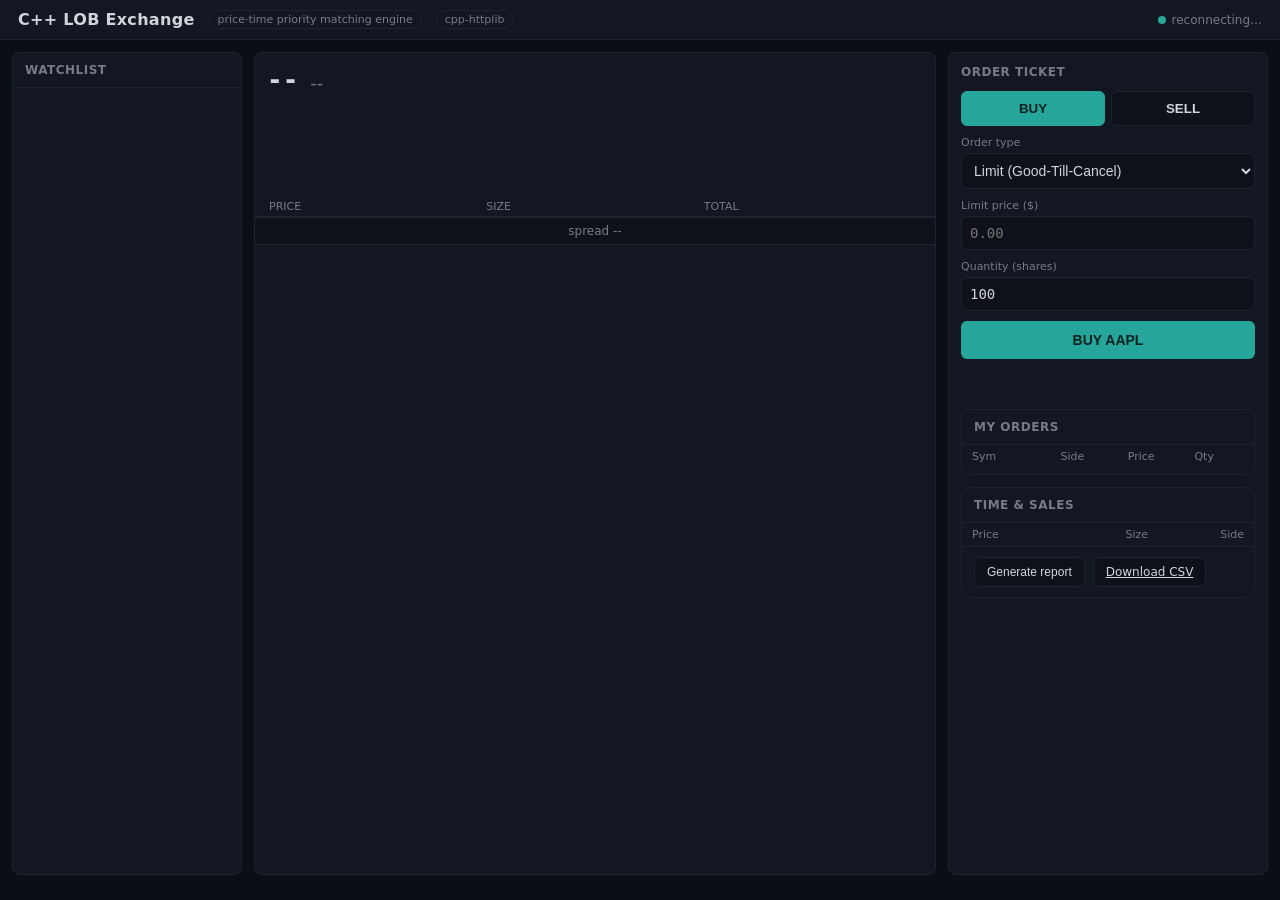
==== server/public/index.html @ 861e3357 "added a live webapp to place order" ====
<!doctype html>
<html lang="en">
<head>
<meta charset="utf-8" />
<meta name="viewport" content="width=device-width, initial-scale=1" />
<title>C++ LOB Exchange</title>
<style>
  :root{
    --bg:#0b0e14; --panel:#131722; --panel2:#0e1119; --border:#1e2330;
    --text:#d1d4dc; --muted:#787b86; --accent:#2962ff;
    --buy:#26a69a; --sell:#ef5350; --buy-dim:rgba(38,166,154,.18); --sell-dim:rgba(239,83,80,.18);
  }
  *{box-sizing:border-box}
  body{margin:0;background:var(--bg);color:var(--text);
    font-family:"Segoe UI",system-ui,sans-serif;font-size:14px}
  .mono{font-family:"Consolas","SF Mono",monospace;font-variant-numeric:tabular-nums}
  header{display:flex;align-items:center;gap:14px;padding:10px 18px;
    background:var(--panel);border-bottom:1px solid var(--border)}
  header h1{font-size:16px;margin:0;font-weight:600;letter-spacing:.3px}
  header .tag{font-size:11px;color:var(--muted);border:1px solid var(--border);
    padding:2px 8px;border-radius:10px}
  .live{display:flex;align-items:center;gap:6px;margin-left:auto;color:var(--muted);font-size:12px}
  .dot{width:8px;height:8px;border-radius:50%;background:var(--buy);animation:pulse 1.4s infinite}
  @keyframes pulse{0%,100%{opacity:1}50%{opacity:.3}}
  .grid{display:grid;grid-template-columns:230px 1fr 320px;gap:12px;padding:12px;
    height:calc(100vh - 53px)}
  .panel{background:var(--panel);border:1px solid var(--border);border-radius:8px;
    display:flex;flex-direction:column;overflow:hidden}
  .panel h2{font-size:12px;text-transform:uppercase;letter-spacing:.5px;color:var(--muted);
    margin:0;padding:10px 12px;border-bottom:1px solid var(--border)}
  .scroll{overflow-y:auto}
  /* watchlist */
  .wl-row{display:flex;justify-content:space-between;align-items:center;padding:9px 12px;
    cursor:pointer;border-bottom:1px solid var(--panel2)}
  .wl-row:hover{background:var(--panel2)}
  .wl-row.sel{background:linear-gradient(90deg,rgba(41,98,255,.16),transparent);
    border-left:3px solid var(--accent)}
  .wl-sym{font-weight:600}
  .wl-px{text-align:right}
  .wl-chg{font-size:11px}
  /* center */
  .sym-head{display:flex;align-items:baseline;gap:12px;padding:12px}
  .sym-head .big{font-size:26px;font-weight:600}
  .sym-head .name{font-size:18px;color:var(--muted)}
  canvas{width:100%;height:90px;display:block}
  .ladder{flex:1;display:flex;flex-direction:column;overflow:hidden}
  .lad-head,.lad-row{display:grid;grid-template-columns:1fr 1fr 1fr;gap:0;
    padding:3px 14px;font-size:13px}
  .lad-head{color:var(--muted);font-size:11px;text-transform:uppercase;border-bottom:1px solid var(--border)}
  .lad-row{position:relative}
  .lad-row .bar{position:absolute;top:0;bottom:0;right:0;z-index:0}
  .lad-row.bid .bar{background:var(--buy-dim)}
  .lad-row.ask .bar{background:var(--sell-dim)}
  .lad-row span{position:relative;z-index:1}
  .lad-row .px{font-weight:600}
  .lad-row.ask .px{color:var(--sell)} .lad-row.bid .px{color:var(--buy)}
  .lad-row .qty{text-align:right} .lad-row .tot{text-align:right;color:var(--muted)}
  .spread{display:flex;justify-content:center;gap:10px;padding:6px;color:var(--muted);
    font-size:12px;background:var(--panel2);border-top:1px solid var(--border);
    border-bottom:1px solid var(--border)}
  /* right column */
  .stack{display:flex;flex-direction:column;gap:12px;overflow-y:auto}
  .ticket{padding:12px;display:flex;flex-direction:column;gap:10px}
  .side-toggle{display:grid;grid-template-columns:1fr 1fr;gap:6px}
  .side-toggle button{padding:9px;border:1px solid var(--border);background:var(--panel2);
    color:var(--text);border-radius:6px;cursor:pointer;font-weight:600}
  .side-toggle button.buy.on{background:var(--buy);border-color:var(--buy);color:#04221f}
  .side-toggle button.sell.on{background:var(--sell);border-color:var(--sell);color:#2a0606}
  label{font-size:11px;color:var(--muted);display:block;margin-bottom:4px}
  select,input{width:100%;padding:8px;background:var(--panel2);border:1px solid var(--border);
    border-radius:6px;color:var(--text);font-size:14px}
  input:disabled{opacity:.4}
  .submit{padding:11px;border:none;border-radius:6px;font-weight:700;cursor:pointer;
    color:#fff;font-size:14px}
  .submit.buy{background:var(--buy);color:#04221f} .submit.sell{background:var(--sell);color:#2a0606}
  .msg{font-size:12px;min-height:16px;color:var(--muted)}
  .msg.ok{color:var(--buy)} .msg.err{color:var(--sell)}
  table{width:100%;border-collapse:collapse;font-size:12px}
  th,td{text-align:right;padding:5px 10px} th{color:var(--muted);font-weight:500;font-size:11px}
  th:first-child,td:first-child{text-align:left}
  tbody tr{border-top:1px solid var(--panel2)}
  .x{cursor:pointer;color:var(--sell);font-weight:700}
  .tape-row td.b{color:var(--buy)} .tape-row td.s{color:var(--sell)}
  .btn{padding:7px 12px;background:var(--panel2);border:1px solid var(--border);color:var(--text);
    border-radius:6px;cursor:pointer;font-size:12px}
  .btn:hover{border-color:var(--accent)}
  .green{color:var(--buy)} .red{color:var(--sell)}
  .report-actions{display:flex;gap:8px;padding:10px 12px;border-top:1px solid var(--border)}
  /* report modal */
  .overlay{position:fixed;inset:0;background:rgba(0,0,0,.6);display:none;
    align-items:center;justify-content:center;z-index:10}
  .overlay.show{display:flex}
  .modal{background:var(--panel);border:1px solid var(--border);border-radius:10px;
    width:min(680px,92vw);max-height:86vh;overflow:auto}
  .modal-head{display:flex;justify-content:space-between;align-items:center;
    padding:14px 16px;border-bottom:1px solid var(--border)}
  .cards{display:grid;grid-template-columns:repeat(4,1fr);gap:10px;padding:14px 16px}
  .card{background:var(--panel2);border:1px solid var(--border);border-radius:8px;padding:10px}
  .card .k{font-size:11px;color:var(--muted)} .card .v{font-size:18px;font-weight:600;margin-top:3px}
</style>
</head>
<body>
<header>
  <h1>C++&nbsp;LOB&nbsp;Exchange</h1>
  <span class="tag">price&middot;time priority matching engine</span>
  <span class="tag">cpp-httplib</span>
  <div class="live"><span class="dot"></span><span id="clock">live</span></div>
</header>

<div class="grid">
  <!-- WATCHLIST -->
  <div class="panel">
    <h2>Watchlist</h2>
    <div class="scroll" id="watchlist"></div>
  </div>

  <!-- CENTER: chart + ladder -->
  <div class="panel">
    <div class="sym-head">
      <span class="big mono" id="selLast">--</span>
      <span class="name" id="selSym">--</span>
      <span id="selChg" class="mono"></span>
    </div>
    <canvas id="spark" width="600" height="90"></canvas>
    <div class="ladder">
      <div class="lad-head"><span>Price</span><span class="qty">Size</span><span class="tot">Total</span></div>
      <div id="asks"></div>
      <div class="spread"><span id="spreadTxt">spread --</span></div>
      <div id="bids"></div>
    </div>
  </div>

  <!-- RIGHT: ticket + orders + tape -->
  <div class="panel">
    <div class="stack">
      <div class="ticket">
        <h2 style="padding:0;border:none;margin-bottom:2px">Order Ticket</h2>
        <div class="side-toggle">
          <button class="buy on" id="btnBuy" onclick="setSide('BUY')">BUY</button>
          <button class="sell" id="btnSell" onclick="setSide('SELL')">SELL</button>
        </div>
        <div>
          <label>Order type</label>
          <select id="otype" onchange="onTypeChange()">
            <option value="GTC">Limit (Good-Till-Cancel)</option>
            <option value="MKT">Market</option>
            <option value="IOC">Immediate-or-Cancel</option>
            <option value="FOK">Fill-or-Kill</option>
          </select>
        </div>
        <div>
          <label>Limit price ($)</label>
          <input id="oprice" class="mono" type="number" step="0.01" placeholder="0.00" />
        </div>
        <div>
          <label>Quantity (shares)</label>
          <input id="oqty" class="mono" type="number" step="1" value="100" />
        </div>
        <button class="submit buy" id="submitBtn" onclick="placeOrder()">BUY AAPL</button>
        <div class="msg" id="orderMsg"></div>
      </div>

      <div class="panel" style="margin:0 12px">
        <h2>My Orders</h2>
        <table><thead><tr><th>Sym</th><th>Side</th><th>Price</th><th>Qty</th><th></th></tr></thead>
        <tbody id="myorders"></tbody></table>
        <div style="height:6px"></div>
      </div>

      <div class="panel" style="margin:0 12px 12px">
        <h2>Time &amp; Sales</h2>
        <table><thead><tr><th>Price</th><th>Size</th><th>Side</th></tr></thead>
        <tbody id="tape"></tbody></table>
        <div class="report-actions">
          <button class="btn" onclick="openReport()">Generate report</button>
          <a class="btn" href="/api/report.csv">Download CSV</a>
        </div>
      </div>
    </div>
  </div>
</div>

<!-- REPORT MODAL -->
<div class="overlay" id="overlay" onclick="if(event.target===this)closeReport()">
  <div class="modal">
    <div class="modal-head"><h2 style="border:none;padding:0">Session Report</h2>
      <button class="btn" onclick="closeReport()">Close</button></div>
    <div class="cards" id="reportCards"></div>
    <table style="margin-bottom:14px"><thead><tr>
      <th>Symbol</th><th>Bought</th><th>Sold</th><th>Position</th>
      <th>Avg Buy</th><th>Avg Sell</th><th>Mark</th><th>P&amp;L</th></tr></thead>
      <tbody id="reportRows"></tbody></table>
  </div>
</div>

<script>
// ---------- state ----------
let SEL = "AAPL";
let SIDE = "BUY";
const sparks = {};                 // symbol -> recent prices

// ---------- helpers ----------
const $ = id => document.getElementById(id);
const money = c => (c/100).toLocaleString(undefined,{minimumFractionDigits:2,maximumFractionDigits:2});
const signClass = n => n>0?"green":n<0?"red":"";
const sign = n => (n>0?"+":"") + n;
async function getJSON(u){ const r = await fetch(u); return r.json(); }

// ---------- order ticket ----------
function setSide(s){
  SIDE=s;
  $("btnBuy").classList.toggle("on",s==="BUY");
  $("btnSell").classList.toggle("on",s==="SELL");
  const b=$("submitBtn");
  b.className="submit "+(s==="BUY"?"buy":"sell");
  b.textContent=`${s} ${SEL}`;
}
function onTypeChange(){
  const isMkt = $("otype").value==="MKT";
  $("oprice").disabled = isMkt;
  if(isMkt) $("oprice").value="";
}
async function placeOrder(){
  const type=$("otype").value;
  const qty=parseInt($("oqty").value||"0",10);
  const priceCents = type==="MKT" ? 0 : Math.round(parseFloat($("oprice").value||"0")*100);
  const msg=$("orderMsg");
  if(qty<=0){ msg.className="msg err"; msg.textContent="Enter a quantity > 0"; return; }
  if(type!=="MKT" && priceCents<=0){ msg.className="msg err"; msg.textContent="Enter a limit price"; return; }
  const body=new URLSearchParams({symbol:SEL,side:SIDE,type,price:priceCents,qty});
  const r=await fetch("/api/order",{method:"POST",body});
  const d=await r.json();
  if(!d.accepted){ msg.className="msg err"; msg.textContent="Rejected: "+d.message; return; }
  msg.className="msg ok";
  msg.textContent = d.filledQty>0
    ? `Filled ${d.filledQty}${d.restingQty>0?` (+${d.restingQty} resting)`:""} — ${d.message}`
    : d.message;
  refresh();
}

// ---------- rendering ----------
function renderWatch(rows){
  $("watchlist").innerHTML = rows.map(q=>`
    <div class="wl-row ${q.symbol===SEL?'sel':''}" onclick="selectSym('${q.symbol}')">
      <div><div class="wl-sym">${q.symbol}</div>
        <div class="wl-chg ${signClass(q.change)}">${q.changePct>0?'+':''}${q.changePct}%</div></div>
      <div class="wl-px mono">$${money(q.last)}</div>
    </div>`).join("");
  const me = rows.find(q=>q.symbol===SEL);
  if(me){
    $("selSym").textContent=SEL;
    $("selLast").textContent="$"+money(me.last);
    const chg = (me.change>0?'+':me.change<0?'-':'') + '$' + money(Math.abs(me.change));
    $("selChg").textContent=`${chg} (${me.changePct}%)`;
    $("selChg").className="mono "+signClass(me.change);
    (sparks[SEL]=sparks[SEL]||[]).push(me.last);
    if(sparks[SEL].length>80) sparks[SEL].shift();
    drawSpark();
  }
}
function renderBook(d){
  const all=[...d.bids.map(l=>l.qty),...d.asks.map(l=>l.qty),1];
  const max=Math.max(...all);
  const row=(l,cls)=>{
    const w=(l.qty/max*100).toFixed(0);
    return `<div class="lad-row ${cls}"><div class="bar" style="width:${w}%"></div>
      <span class="px mono">$${money(l.price)}</span>
      <span class="qty mono">${l.qty}</span>
      <span class="tot mono">${l.orders}</span></div>`;
  };
  // asks: show worst on top so best ask sits just above the spread
  $("asks").innerHTML = d.asks.slice().reverse().map(l=>row(l,"ask")).join("");
  $("bids").innerHTML = d.bids.map(l=>row(l,"bid")).join("");
  $("spreadTxt").textContent = d.spread==null ? "one-sided"
      : `spread $${money(d.spread)}  •  bid $${money(d.bestBid)} / ask $${money(d.bestAsk)}`;
}
function renderTape(rows){
  $("tape").innerHTML = rows.map(t=>`
    <tr class="tape-row"><td class="mono ${t.side==='BUY'?'b':'s'}">$${money(t.price)}</td>
      <td class="mono">${t.qty}</td><td class="${t.side==='BUY'?'b':'s'}">${t.side==='BUY'?'▲':'▼'}</td></tr>`).join("");
}
function renderMyOrders(rows){
  $("myorders").innerHTML = rows.length? rows.map(o=>`
    <tr><td>${o.symbol}</td><td class="${o.side==='BUY'?'green':'red'}">${o.side}</td>
      <td class="mono">$${money(o.price)}</td><td class="mono">${o.qty}</td>
      <td class="x" onclick="cancelOrder(${o.id})">&times;</td></tr>`).join("")
    : `<tr><td colspan="5" style="color:var(--muted);text-align:center">no open orders</td></tr>`;
}
async function cancelOrder(id){ await fetch("/api/cancel",{method:"POST",body:new URLSearchParams({id})}); refresh(); }

function drawSpark(){
  const c=$("spark"), ctx=c.getContext("2d");
  const w=c.width=c.clientWidth, h=c.height;
  ctx.clearRect(0,0,w,h);
  const data=sparks[SEL]||[]; if(data.length<2) return;
  const min=Math.min(...data), max=Math.max(...data), rng=(max-min)||1;
  const up = data[data.length-1]>=data[0];
  ctx.strokeStyle = up?getCss('--buy'):getCss('--sell'); ctx.lineWidth=1.5;
  ctx.beginPath();
  data.forEach((p,i)=>{ const x=i/(data.length-1)*w, y=h-8-((p-min)/rng)*(h-16);
    i?ctx.lineTo(x,y):ctx.moveTo(x,y); });
  ctx.stroke();
  ctx.lineTo(w,h); ctx.lineTo(0,h); ctx.closePath();
  ctx.fillStyle = up?'rgba(38,166,154,.10)':'rgba(239,83,80,.10)'; ctx.fill();
}
const getCss = v => getComputedStyle(document.documentElement).getPropertyValue(v).trim();

// ---------- report ----------
async function openReport(){
  const d=await getJSON("/api/report");
  $("reportCards").innerHTML=`
    <div class="card"><div class="k">Orders placed</div><div class="v">${d.ordersPlaced}</div></div>
    <div class="card"><div class="k">Cancelled</div><div class="v">${d.ordersCancelled}</div></div>
    <div class="card"><div class="k">Volume traded</div><div class="v">${d.userVolume}</div></div>
    <div class="card"><div class="k">Net P&amp;L</div>
      <div class="v ${signClass(d.totalPnl)}">$${money(d.totalPnl)}</div></div>`;
  $("reportRows").innerHTML = d.perSymbol.length? d.perSymbol.map(s=>`
    <tr><td>${s.symbol}</td><td class="mono">${s.bought}</td><td class="mono">${s.sold}</td>
      <td class="mono ${signClass(s.position)}">${s.position}</td>
      <td class="mono">${s.avgBuy?'$'+money(s.avgBuy):'-'}</td>
      <td class="mono">${s.avgSell?'$'+money(s.avgSell):'-'}</td>
      <td class="mono">$${money(s.mark)}</td>
      <td class="mono ${signClass(s.pnl)}">$${money(s.pnl)}</td></tr>`).join("")
    : `<tr><td colspan="8" style="text-align:center;color:var(--muted)">No trades yet — place some orders first.</td></tr>`;
  $("overlay").classList.add("show");
}
function closeReport(){ $("overlay").classList.remove("show"); }

// ---------- polling ----------
function selectSym(s){ SEL=s; setSide(SIDE); refresh(); }
async function refresh(){
  try{
    const [syms,book,tape,mine]=await Promise.all([
      getJSON("/api/symbols"),
      getJSON("/api/book?symbol="+SEL+"&depth=10"),
      getJSON("/api/trades?symbol="+SEL+"&limit=22"),
      getJSON("/api/myorders")]);
    renderWatch(syms); renderBook(book); renderTape(tape); renderMyOrders(mine);
    $("clock").textContent = new Date().toLocaleTimeString();
  }catch(e){ $("clock").textContent="reconnecting…"; }
}
setSide("BUY"); onTypeChange(); refresh();
setInterval(refresh, 900);
</script>
</body>
</html>
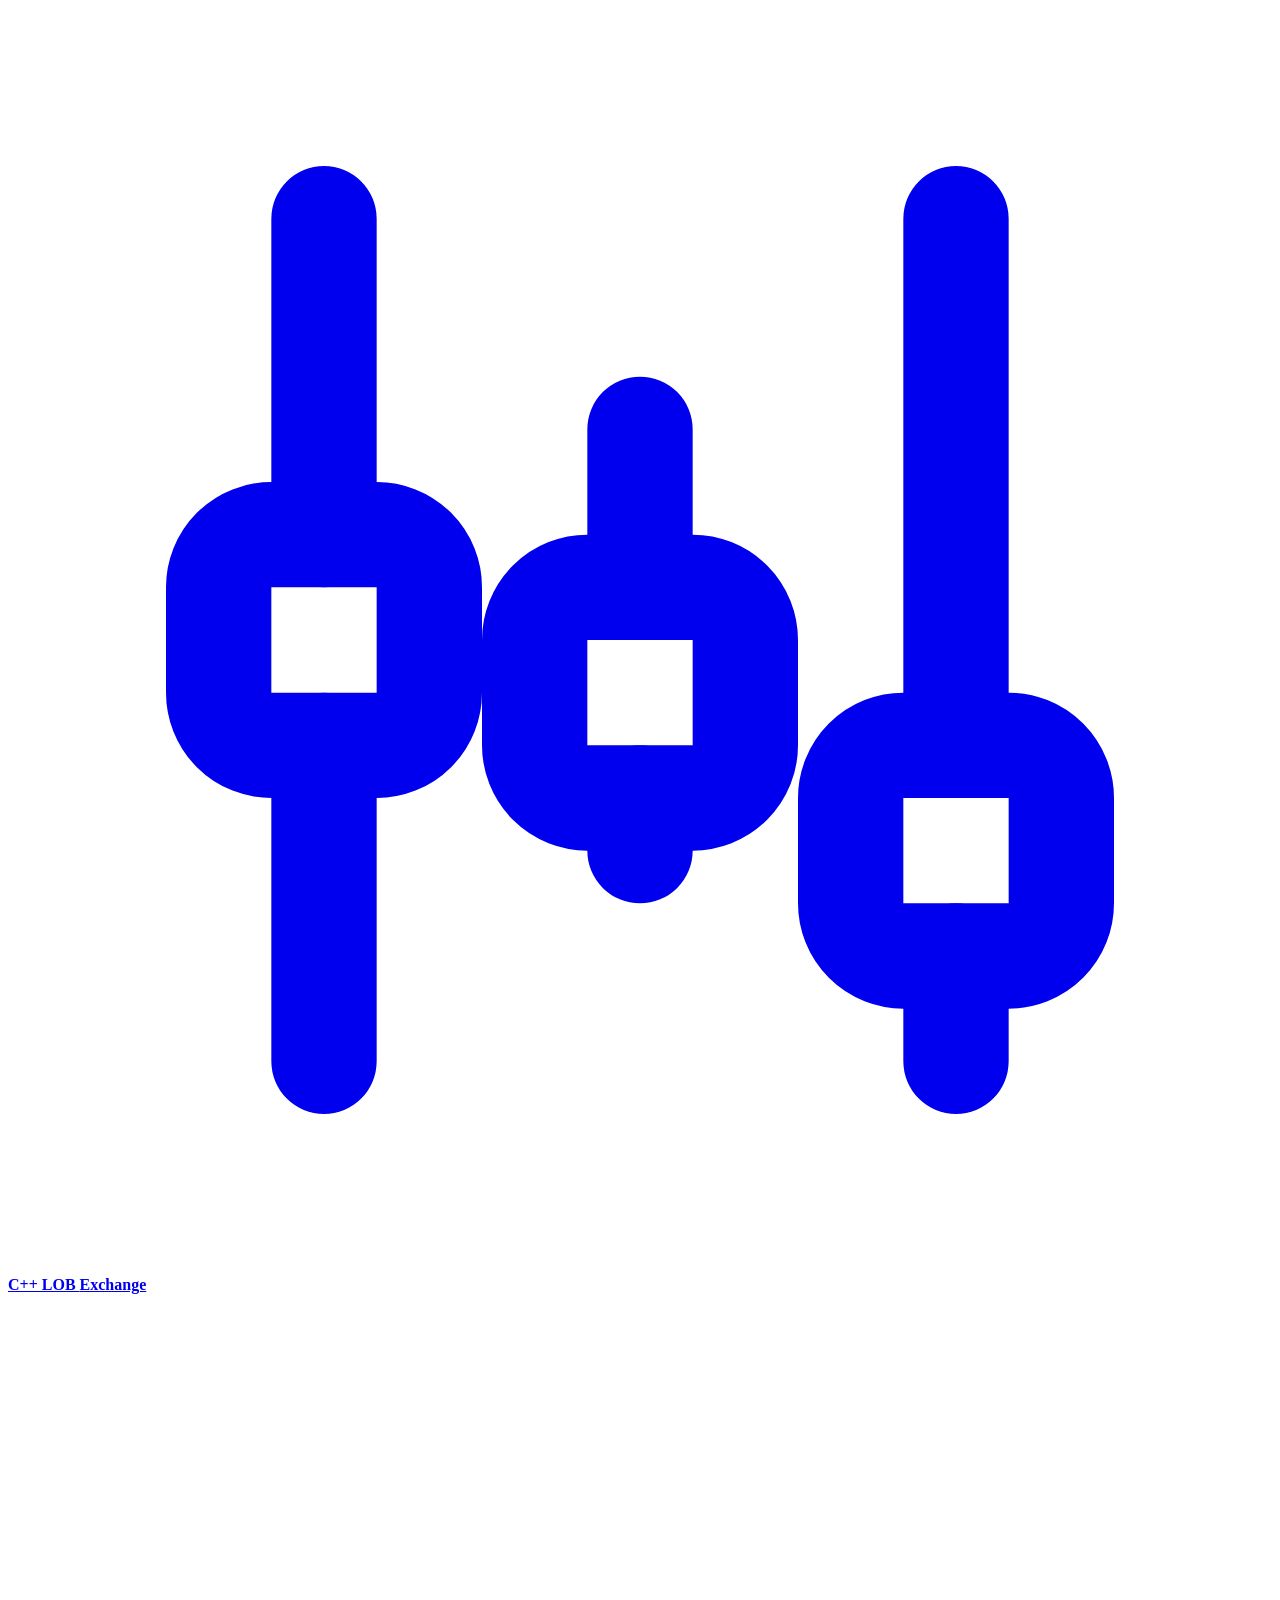
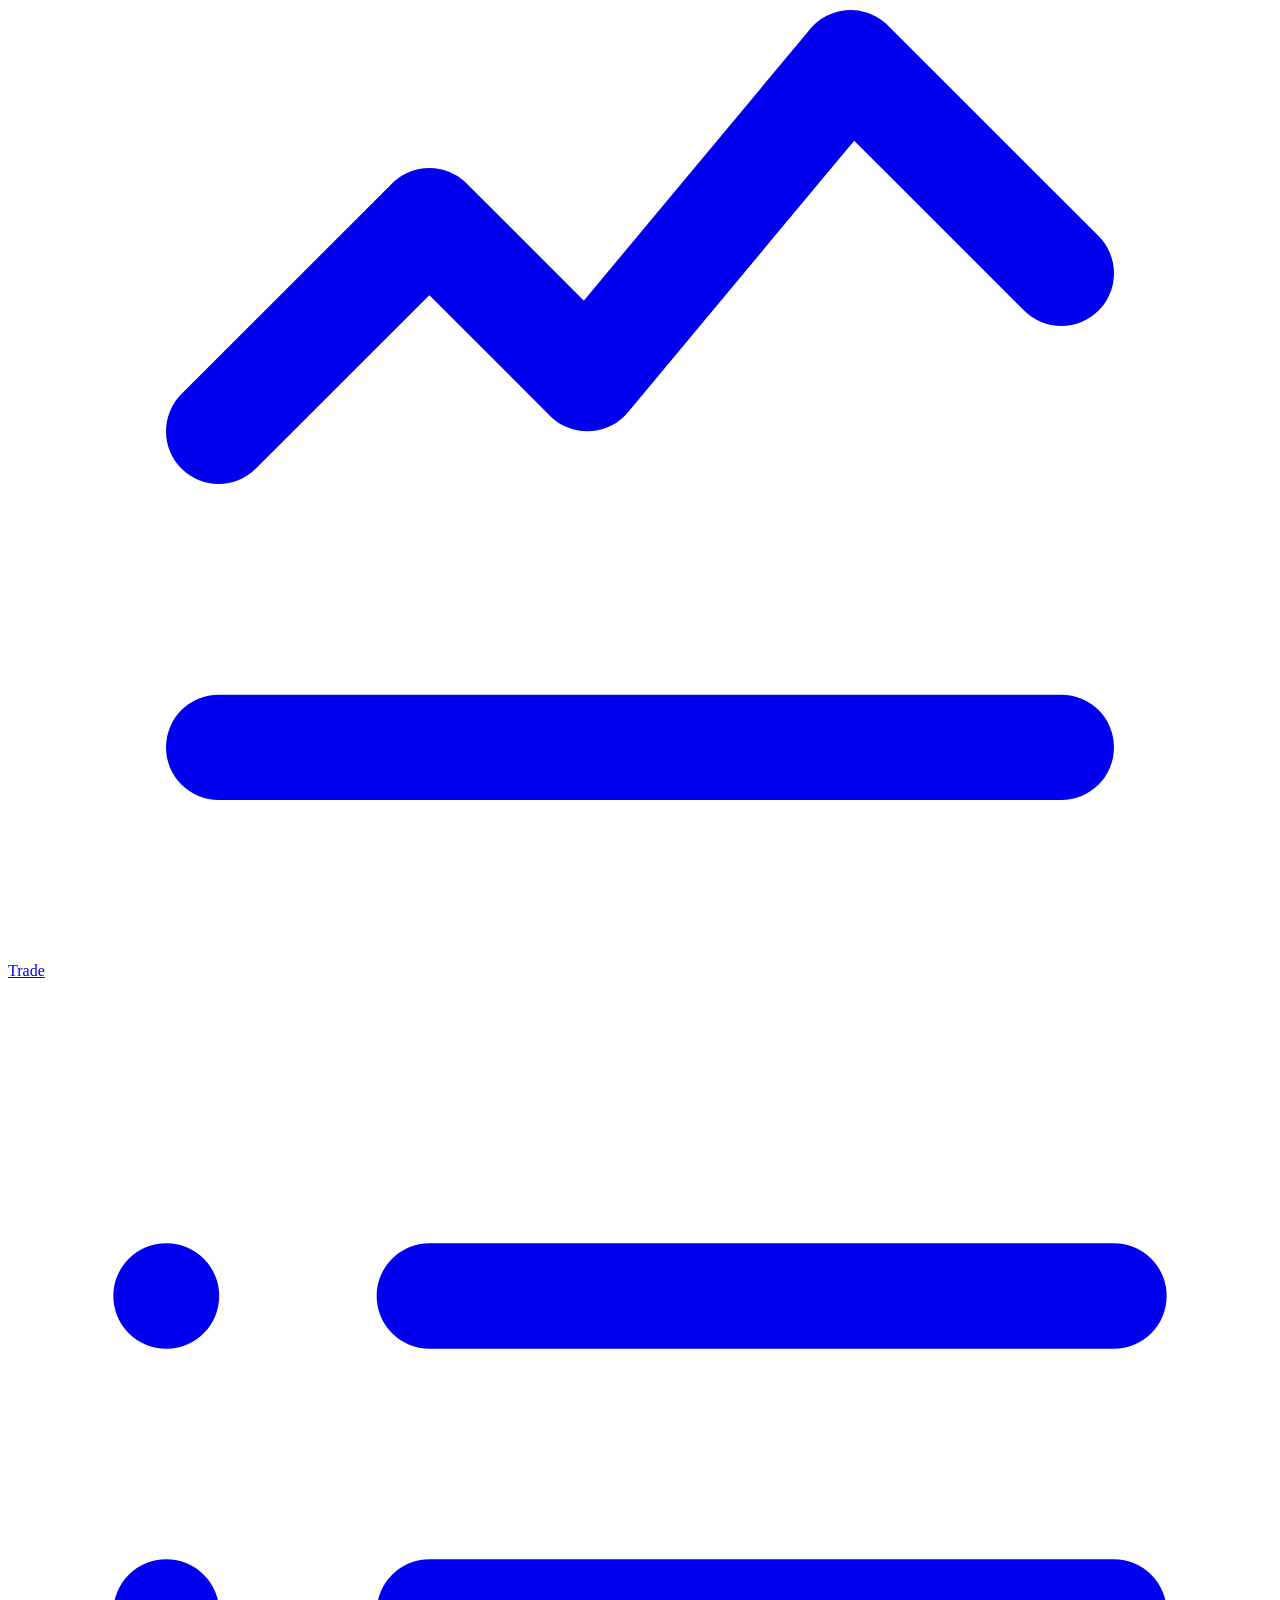
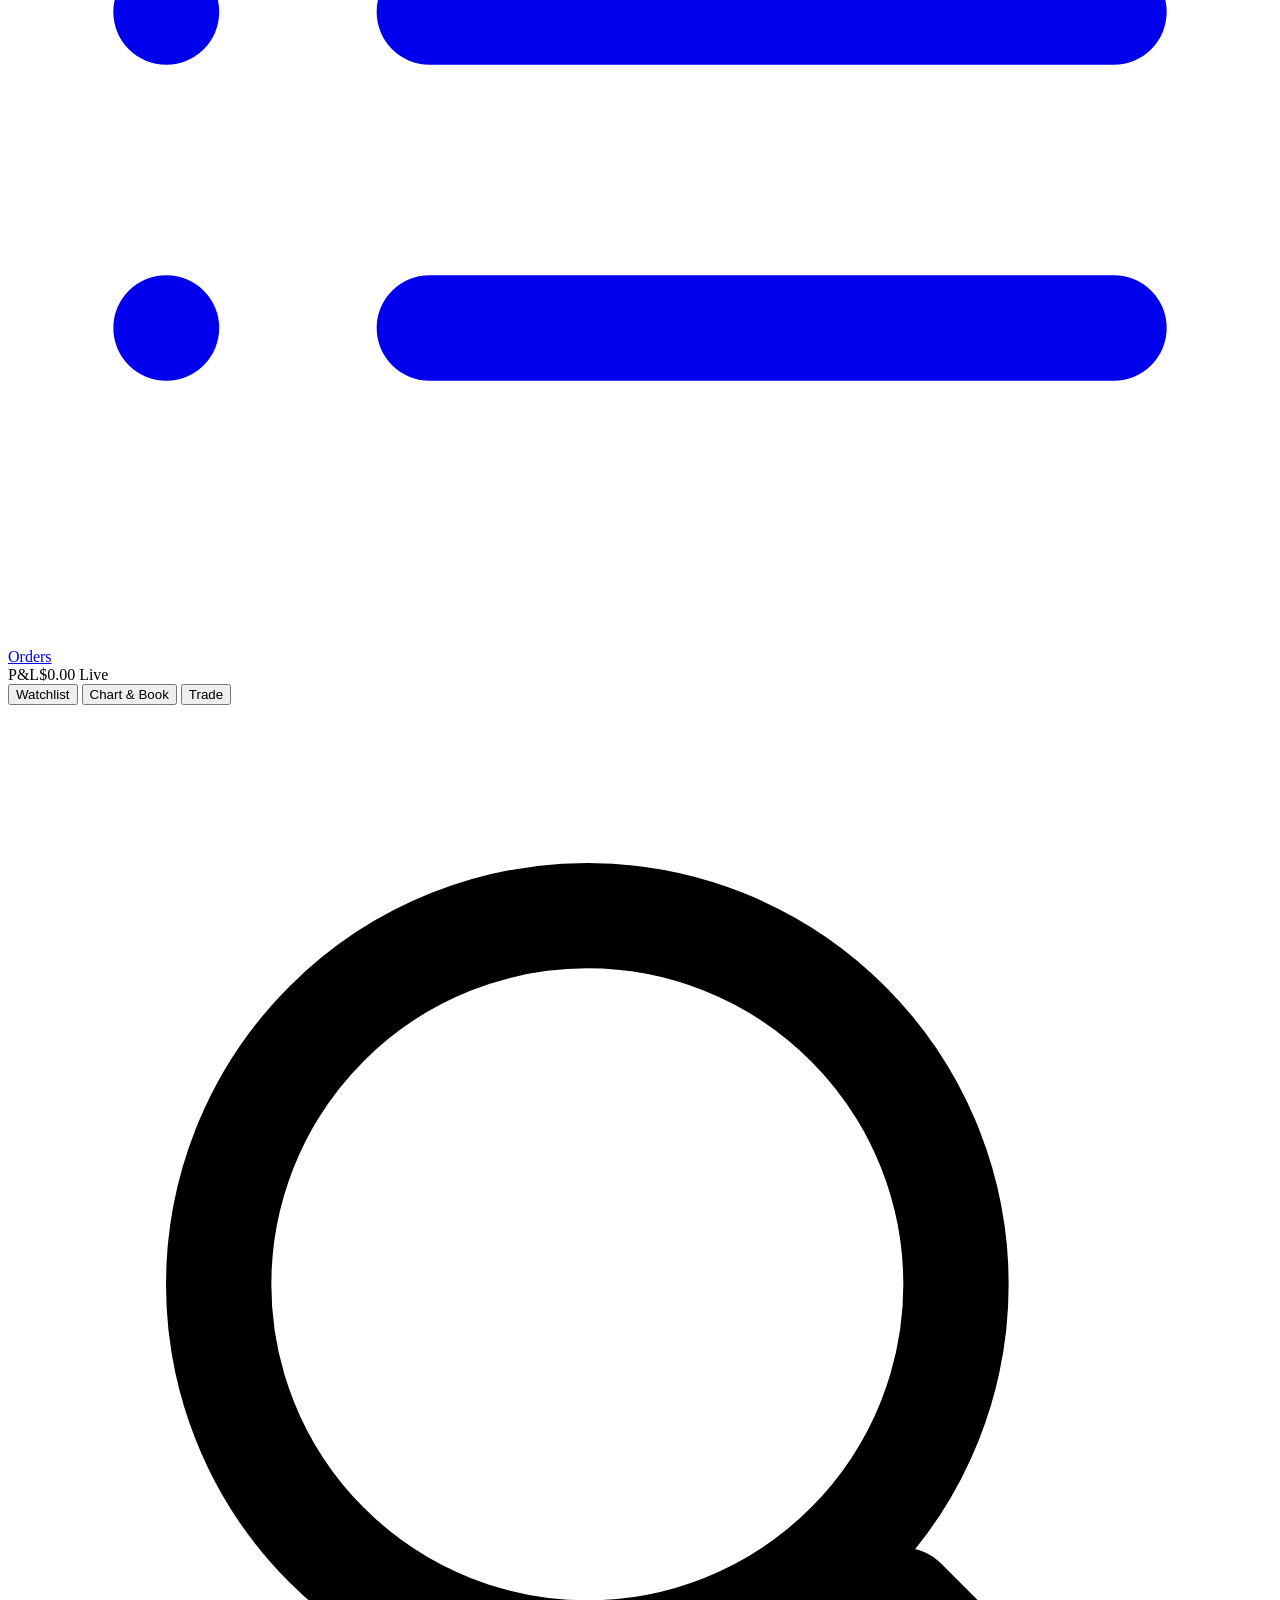
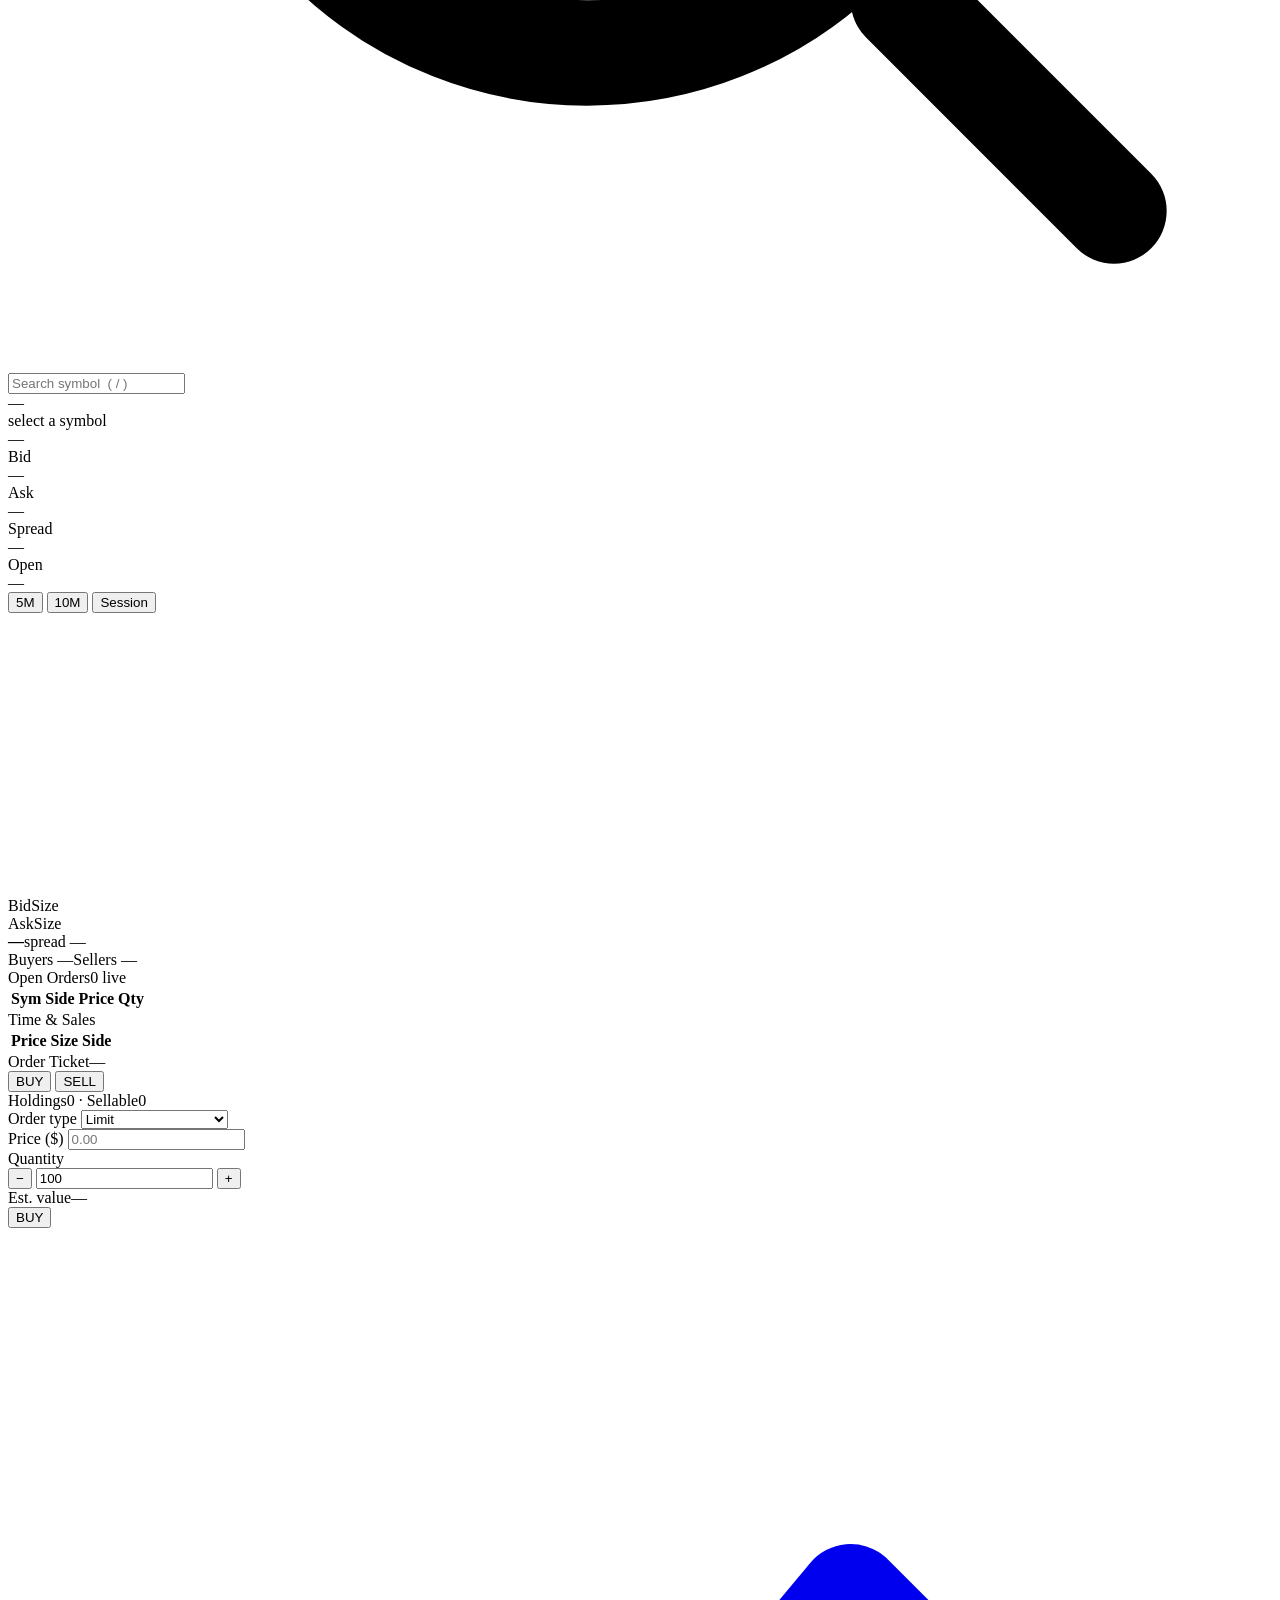
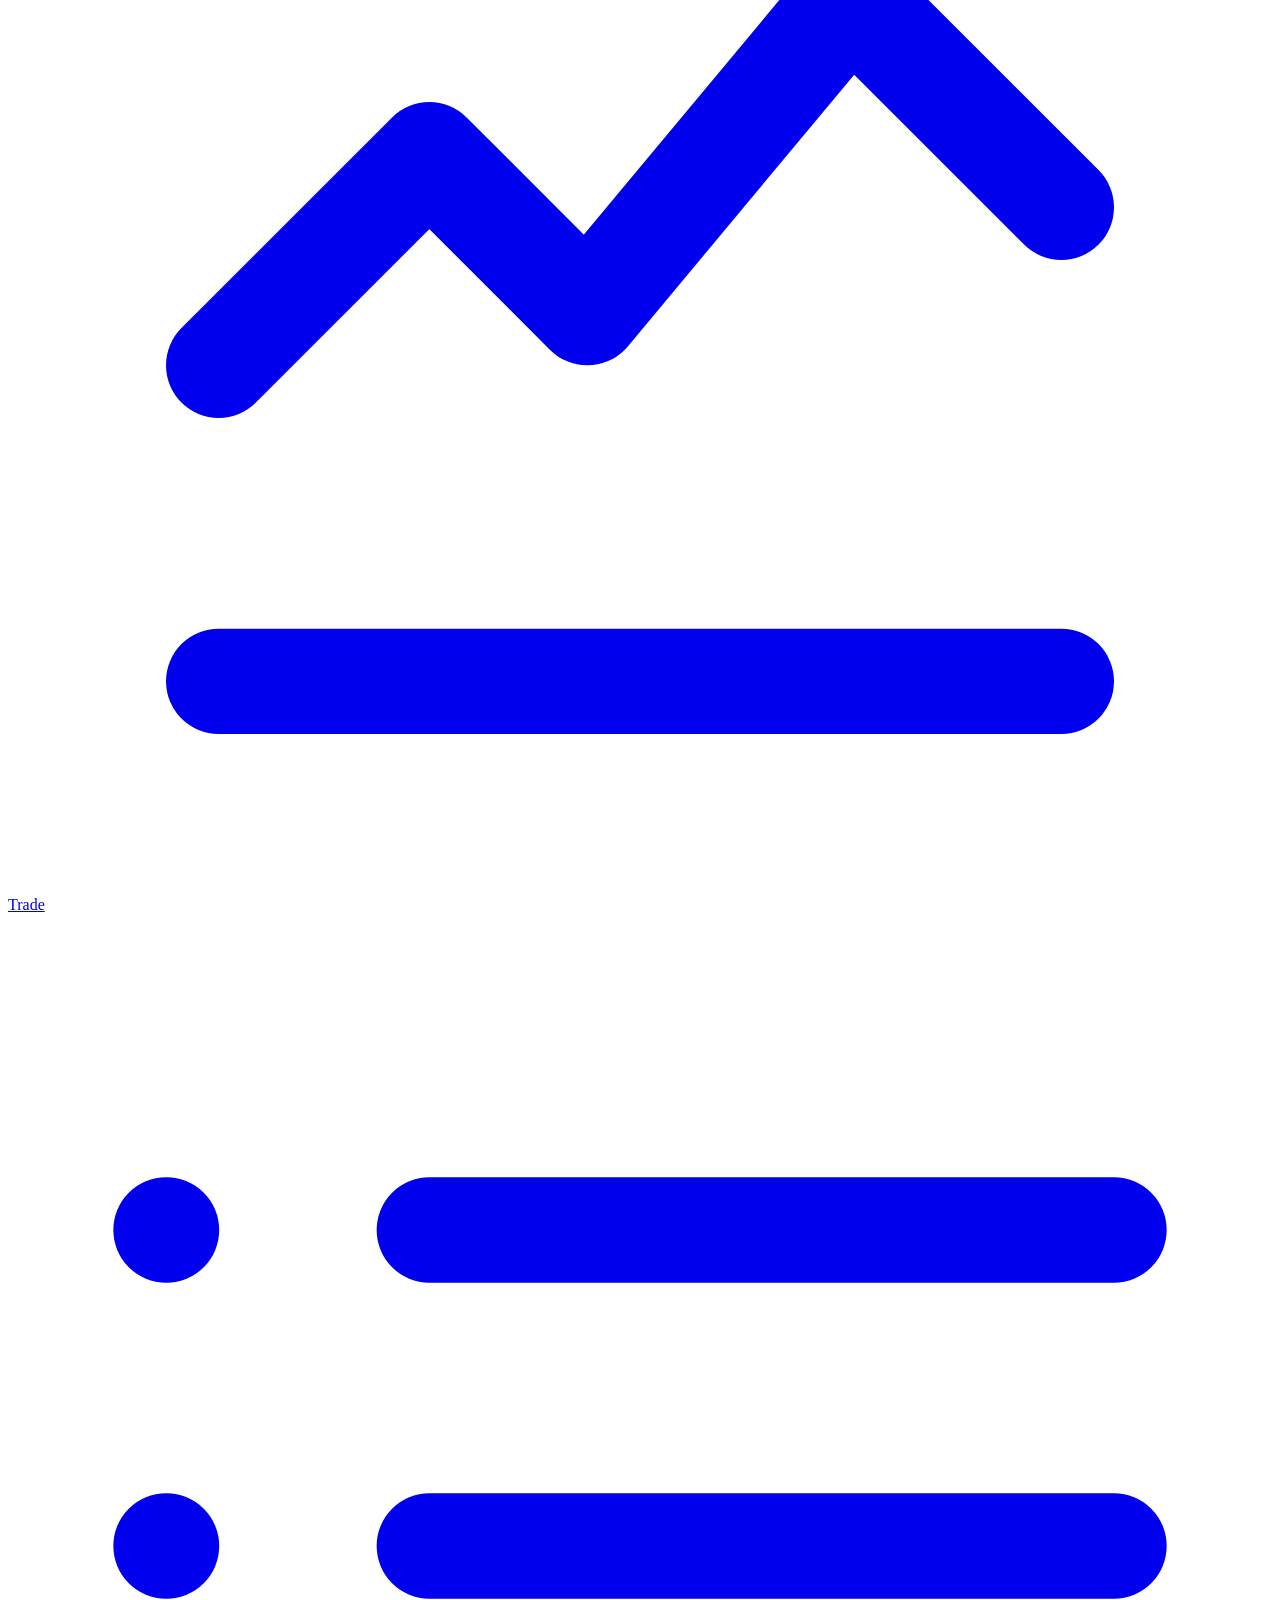
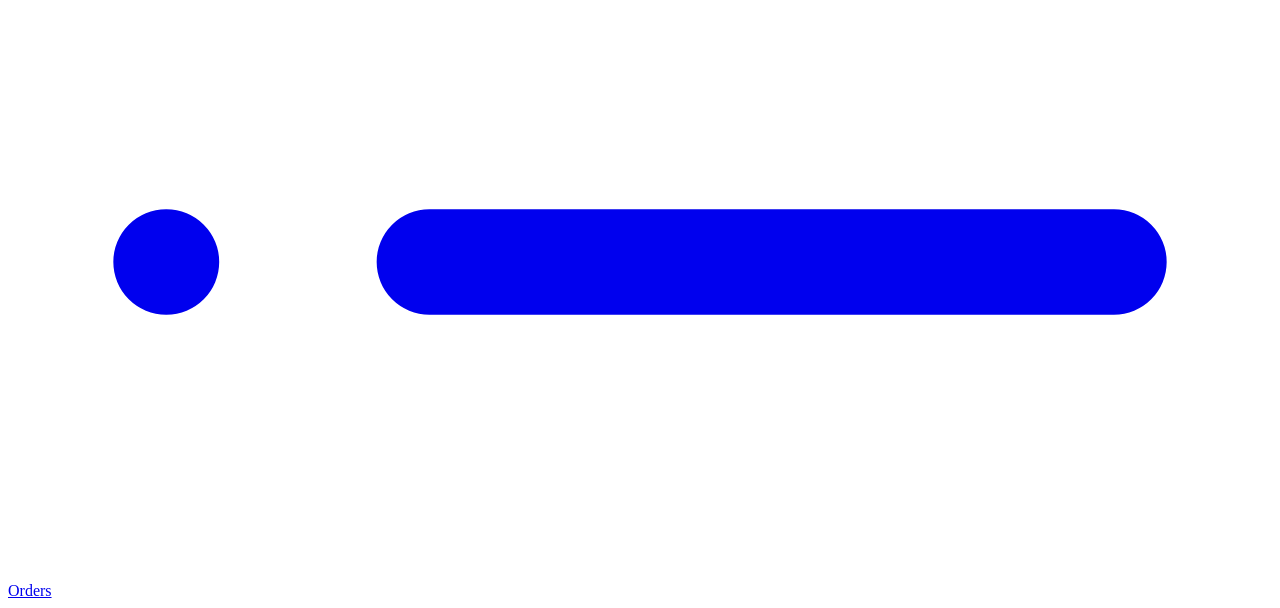
==== commit 04853f76: "enhanced ui of main page and resolved the sell, and pnl issues" ====
--- a/server/public/index.html
+++ b/server/public/index.html
@@ -1,346 +1,176 @@
 <!doctype html>
 <html lang="en">
 <head>
-<meta charset="utf-8" />
-<meta name="viewport" content="width=device-width, initial-scale=1" />
-<title>C++ LOB Exchange</title>
-<style>
-  :root{
-    --bg:#0b0e14; --panel:#131722; --panel2:#0e1119; --border:#1e2330;
-    --text:#d1d4dc; --muted:#787b86; --accent:#2962ff;
-    --buy:#26a69a; --sell:#ef5350; --buy-dim:rgba(38,166,154,.18); --sell-dim:rgba(239,83,80,.18);
-  }
-  *{box-sizing:border-box}
-  body{margin:0;background:var(--bg);color:var(--text);
-    font-family:"Segoe UI",system-ui,sans-serif;font-size:14px}
-  .mono{font-family:"Consolas","SF Mono",monospace;font-variant-numeric:tabular-nums}
-  header{display:flex;align-items:center;gap:14px;padding:10px 18px;
-    background:var(--panel);border-bottom:1px solid var(--border)}
-  header h1{font-size:16px;margin:0;font-weight:600;letter-spacing:.3px}
-  header .tag{font-size:11px;color:var(--muted);border:1px solid var(--border);
-    padding:2px 8px;border-radius:10px}
-  .live{display:flex;align-items:center;gap:6px;margin-left:auto;color:var(--muted);font-size:12px}
-  .dot{width:8px;height:8px;border-radius:50%;background:var(--buy);animation:pulse 1.4s infinite}
-  @keyframes pulse{0%,100%{opacity:1}50%{opacity:.3}}
-  .grid{display:grid;grid-template-columns:230px 1fr 320px;gap:12px;padding:12px;
-    height:calc(100vh - 53px)}
-  .panel{background:var(--panel);border:1px solid var(--border);border-radius:8px;
-    display:flex;flex-direction:column;overflow:hidden}
-  .panel h2{font-size:12px;text-transform:uppercase;letter-spacing:.5px;color:var(--muted);
-    margin:0;padding:10px 12px;border-bottom:1px solid var(--border)}
-  .scroll{overflow-y:auto}
-  /* watchlist */
-  .wl-row{display:flex;justify-content:space-between;align-items:center;padding:9px 12px;
-    cursor:pointer;border-bottom:1px solid var(--panel2)}
-  .wl-row:hover{background:var(--panel2)}
-  .wl-row.sel{background:linear-gradient(90deg,rgba(41,98,255,.16),transparent);
-    border-left:3px solid var(--accent)}
-  .wl-sym{font-weight:600}
-  .wl-px{text-align:right}
-  .wl-chg{font-size:11px}
-  /* center */
-  .sym-head{display:flex;align-items:baseline;gap:12px;padding:12px}
-  .sym-head .big{font-size:26px;font-weight:600}
-  .sym-head .name{font-size:18px;color:var(--muted)}
-  canvas{width:100%;height:90px;display:block}
-  .ladder{flex:1;display:flex;flex-direction:column;overflow:hidden}
-  .lad-head,.lad-row{display:grid;grid-template-columns:1fr 1fr 1fr;gap:0;
-    padding:3px 14px;font-size:13px}
-  .lad-head{color:var(--muted);font-size:11px;text-transform:uppercase;border-bottom:1px solid var(--border)}
-  .lad-row{position:relative}
-  .lad-row .bar{position:absolute;top:0;bottom:0;right:0;z-index:0}
-  .lad-row.bid .bar{background:var(--buy-dim)}
-  .lad-row.ask .bar{background:var(--sell-dim)}
-  .lad-row span{position:relative;z-index:1}
-  .lad-row .px{font-weight:600}
-  .lad-row.ask .px{color:var(--sell)} .lad-row.bid .px{color:var(--buy)}
-  .lad-row .qty{text-align:right} .lad-row .tot{text-align:right;color:var(--muted)}
-  .spread{display:flex;justify-content:center;gap:10px;padding:6px;color:var(--muted);
-    font-size:12px;background:var(--panel2);border-top:1px solid var(--border);
-    border-bottom:1px solid var(--border)}
-  /* right column */
-  .stack{display:flex;flex-direction:column;gap:12px;overflow-y:auto}
-  .ticket{padding:12px;display:flex;flex-direction:column;gap:10px}
-  .side-toggle{display:grid;grid-template-columns:1fr 1fr;gap:6px}
-  .side-toggle button{padding:9px;border:1px solid var(--border);background:var(--panel2);
-    color:var(--text);border-radius:6px;cursor:pointer;font-weight:600}
-  .side-toggle button.buy.on{background:var(--buy);border-color:var(--buy);color:#04221f}
-  .side-toggle button.sell.on{background:var(--sell);border-color:var(--sell);color:#2a0606}
-  label{font-size:11px;color:var(--muted);display:block;margin-bottom:4px}
-  select,input{width:100%;padding:8px;background:var(--panel2);border:1px solid var(--border);
-    border-radius:6px;color:var(--text);font-size:14px}
-  input:disabled{opacity:.4}
-  .submit{padding:11px;border:none;border-radius:6px;font-weight:700;cursor:pointer;
-    color:#fff;font-size:14px}
-  .submit.buy{background:var(--buy);color:#04221f} .submit.sell{background:var(--sell);color:#2a0606}
-  .msg{font-size:12px;min-height:16px;color:var(--muted)}
-  .msg.ok{color:var(--buy)} .msg.err{color:var(--sell)}
-  table{width:100%;border-collapse:collapse;font-size:12px}
-  th,td{text-align:right;padding:5px 10px} th{color:var(--muted);font-weight:500;font-size:11px}
-  th:first-child,td:first-child{text-align:left}
-  tbody tr{border-top:1px solid var(--panel2)}
-  .x{cursor:pointer;color:var(--sell);font-weight:700}
-  .tape-row td.b{color:var(--buy)} .tape-row td.s{color:var(--sell)}
-  .btn{padding:7px 12px;background:var(--panel2);border:1px solid var(--border);color:var(--text);
-    border-radius:6px;cursor:pointer;font-size:12px}
-  .btn:hover{border-color:var(--accent)}
-  .green{color:var(--buy)} .red{color:var(--sell)}
-  .report-actions{display:flex;gap:8px;padding:10px 12px;border-top:1px solid var(--border)}
-  /* report modal */
-  .overlay{position:fixed;inset:0;background:rgba(0,0,0,.6);display:none;
-    align-items:center;justify-content:center;z-index:10}
-  .overlay.show{display:flex}
-  .modal{background:var(--panel);border:1px solid var(--border);border-radius:10px;
-    width:min(680px,92vw);max-height:86vh;overflow:auto}
-  .modal-head{display:flex;justify-content:space-between;align-items:center;
-    padding:14px 16px;border-bottom:1px solid var(--border)}
-  .cards{display:grid;grid-template-columns:repeat(4,1fr);gap:10px;padding:14px 16px}
-  .card{background:var(--panel2);border:1px solid var(--border);border-radius:8px;padding:10px}
-  .card .k{font-size:11px;color:var(--muted)} .card .v{font-size:18px;font-weight:600;margin-top:3px}
-</style>
+  <meta charset="utf-8" />
+  <meta name="viewport" content="width=device-width, initial-scale=1, viewport-fit=cover" />
+  <meta name="theme-color" content="#0a0e13" />
+  <meta name="description" content="A live trading terminal powered by a C++ price/time-priority matching engine." />
+  <title>C++ LOB · Trade</title>
+  <link rel="icon" href="/assets/icons/icon.svg" type="image/svg+xml" />
+  <link rel="preconnect" href="https://fonts.googleapis.com" />
+  <link rel="preconnect" href="https://fonts.gstatic.com" crossorigin />
+  <link href="https://fonts.googleapis.com/css2?family=Inter:wght@400;500;600;700;800&family=JetBrains+Mono:wght@400;500;600;700&display=swap" rel="stylesheet" />
+  <link rel="stylesheet" href="/assets/css/app.css" />
+  <link rel="stylesheet" href="/assets/css/terminal.css" />
 </head>
-<body>
-<header>
-  <h1>C++&nbsp;LOB&nbsp;Exchange</h1>
-  <span class="tag">price&middot;time priority matching engine</span>
-  <span class="tag">cpp-httplib</span>
-  <div class="live"><span class="dot"></span><span id="clock">live</span></div>
-</header>
+<body data-page="terminal">
 
-<div class="grid">
-  <!-- WATCHLIST -->
-  <div class="panel">
-    <h2>Watchlist</h2>
-    <div class="scroll" id="watchlist"></div>
-  </div>
+  <!-- ============================== APP BAR ============================== -->
+  <header class="appbar">
+    <a class="brand" href="/index.html">
+      <span class="logo"><svg viewBox="0 0 24 24" fill="none" stroke="currentColor" stroke-width="2" stroke-linecap="round" stroke-linejoin="round"><path d="M6 4v6M6 14v6M18 4v10M18 18v2M12 8v3M12 15v1"/><rect x="4" y="10" width="4" height="4" rx="1"/><rect x="16" y="14" width="4" height="4" rx="1"/><rect x="10" y="11" width="4" height="4" rx="1"/></svg></span>
+      <b>C++ LOB <span>Exchange</span></b>
+    </a>
+    <nav class="nav">
+      <a href="/index.html" data-nav="terminal"><svg viewBox="0 0 24 24" fill="none" stroke="currentColor" stroke-width="2" stroke-linecap="round" stroke-linejoin="round"><path d="M4 14l4-4 3 3 5-6 4 4"/><path d="M4 20h16"/></svg>Trade</a>
+      <a href="/orders.html" data-nav="orders"><svg viewBox="0 0 24 24" fill="none" stroke="currentColor" stroke-width="2" stroke-linecap="round" stroke-linejoin="round"><path d="M8 6h13M8 12h13M8 18h13M3 6h.01M3 12h.01M3 18h.01"/></svg>Orders</a>
+    </nav>
+    <div class="bar-right">
+      <span class="pnl-chip" title="Your total profit & loss, marked to the live price"><span class="lbl">P&amp;L</span><span class="val mono" id="pnlChip">$0.00</span></span>
+      <span class="conn" id="conn"><span class="dot"></span><span class="txt">Live</span></span>
+    </div>
+  </header>
 
-  <!-- CENTER: chart + ladder -->
-  <div class="panel">
-    <div class="sym-head">
-      <span class="big mono" id="selLast">--</span>
-      <span class="name" id="selSym">--</span>
-      <span id="selChg" class="mono"></span>
+  <!-- ============================== TERMINAL ============================= -->
+  <main class="page">
+    <div class="seg mtabs" id="mtabs">
+      <button data-sec="watch">Watchlist</button>
+      <button data-sec="chart" class="on">Chart &amp; Book</button>
+      <button data-sec="trade">Trade</button>
     </div>
-    <canvas id="spark" width="600" height="90"></canvas>
-    <div class="ladder">
-      <div class="lad-head"><span>Price</span><span class="qty">Size</span><span class="tot">Total</span></div>
-      <div id="asks"></div>
-      <div class="spread"><span id="spreadTxt">spread --</span></div>
-      <div id="bids"></div>
-    </div>
-  </div>
 
-  <!-- RIGHT: ticket + orders + tape -->
-  <div class="panel">
-    <div class="stack">
-      <div class="ticket">
-        <h2 style="padding:0;border:none;margin-bottom:2px">Order Ticket</h2>
-        <div class="side-toggle">
-          <button class="buy on" id="btnBuy" onclick="setSide('BUY')">BUY</button>
-          <button class="sell" id="btnSell" onclick="setSide('SELL')">SELL</button>
+    <div class="terminal" id="terminal" data-sec="chart">
+
+      <!-- LEFT: watchlist -->
+      <div class="col left">
+        <div class="card grow wl">
+          <div class="search">
+            <svg viewBox="0 0 24 24" fill="none" stroke="currentColor" stroke-width="2" stroke-linecap="round" stroke-linejoin="round"><circle cx="11" cy="11" r="7"/><path d="M21 21l-4-4"/></svg>
+            <input id="wlSearch" type="search" placeholder="Search symbol  ( / )" autocomplete="off" spellcheck="false" />
+          </div>
+          <div class="wl-list" id="watchlist"></div>
         </div>
-        <div>
-          <label>Order type</label>
-          <select id="otype" onchange="onTypeChange()">
-            <option value="GTC">Limit (Good-Till-Cancel)</option>
-            <option value="MKT">Market</option>
-            <option value="IOC">Immediate-or-Cancel</option>
-            <option value="FOK">Fill-or-Kill</option>
-          </select>
-        </div>
-        <div>
-          <label>Limit price ($)</label>
-          <input id="oprice" class="mono" type="number" step="0.01" placeholder="0.00" />
-        </div>
-        <div>
-          <label>Quantity (shares)</label>
-          <input id="oqty" class="mono" type="number" step="1" value="100" />
-        </div>
-        <button class="submit buy" id="submitBtn" onclick="placeOrder()">BUY AAPL</button>
-        <div class="msg" id="orderMsg"></div>
       </div>
 
-      <div class="panel" style="margin:0 12px">
-        <h2>My Orders</h2>
-        <table><thead><tr><th>Sym</th><th>Side</th><th>Price</th><th>Qty</th><th></th></tr></thead>
-        <tbody id="myorders"></tbody></table>
-        <div style="height:6px"></div>
+      <!-- CENTER: header + chart + book -->
+      <div class="col center">
+        <div class="card grow">
+          <div class="sym-head">
+            <div class="sym-id"><div class="s" id="symName">—</div><div class="n" id="symDesc">select a symbol</div></div>
+            <div class="sym-last"><span class="p" id="symLast">—</span><span class="c" id="symChg"></span></div>
+            <div class="sym-kpis">
+              <div class="kpi"><div class="k">Bid</div><div class="v up" id="kBid">—</div></div>
+              <div class="kpi"><div class="k">Ask</div><div class="v down" id="kAsk">—</div></div>
+              <div class="kpi"><div class="k">Spread</div><div class="v" id="kSpread">—</div></div>
+              <div class="kpi"><div class="k">Open</div><div class="v" id="kOpen">—</div></div>
+            </div>
+          </div>
+          <div class="chart-wrap">
+            <div class="chart-top">
+              <span class="dim mono" id="chartMeta" style="font-size:11.5px"></span>
+              <div class="rng tabs" id="chartRanges">
+                <button data-range="300000">5M</button>
+                <button data-range="600000" class="on">10M</button>
+                <button data-range="0">Session</button>
+              </div>
+            </div>
+            <canvas id="chart" class="chart" height="280"></canvas>
+          </div>
+          <div class="book">
+            <div class="dob">
+              <div class="dob-head">
+                <div class="dh"><span class="up">Bid</span><span>Size</span></div>
+                <div class="dh"><span class="down">Ask</span><span>Size</span></div>
+              </div>
+              <div class="dob-rows" id="dobRows"></div>
+            </div>
+            <div class="book-mid"><b id="midPx">—</b><span class="sp" id="midSpread">spread —</span></div>
+            <div class="imbalance">
+              <div class="imb-bar"><span class="imb-buy" id="imbBuy"></span><span class="imb-sell" id="imbSell"></span></div>
+              <div class="imb-legend"><span class="up" id="imbBuyTxt">Buyers —</span><span class="down" id="imbSellTxt">Sellers —</span></div>
+            </div>
+          </div>
+        </div>
       </div>
 
-      <div class="panel" style="margin:0 12px 12px">
-        <h2>Time &amp; Sales</h2>
-        <table><thead><tr><th>Price</th><th>Size</th><th>Side</th></tr></thead>
-        <tbody id="tape"></tbody></table>
-        <div class="report-actions">
-          <button class="btn" onclick="openReport()">Generate report</button>
-          <a class="btn" href="/api/report.csv">Download CSV</a>
+      <!-- RIGHT: open orders + tape (fills), with the order ticket anchored at the bottom -->
+      <div class="col right">
+        <div class="card">
+          <div class="card-h">Open Orders<span class="spacer"></span><span class="tag"><span id="ordCount">0</span> live</span></div>
+          <div class="mini">
+            <table>
+              <thead><tr><th>Sym</th><th>Side</th><th>Price</th><th>Qty</th><th></th></tr></thead>
+              <tbody id="openOrders"></tbody>
+            </table>
+          </div>
+        </div>
+
+        <div class="card tape-card">
+          <div class="card-h">Time &amp; Sales<span class="spacer"></span><span class="tag" id="tapeSym"></span></div>
+          <div class="mini">
+            <table>
+              <thead><tr><th>Price</th><th>Size</th><th>Side</th></tr></thead>
+              <tbody id="tape"></tbody>
+            </table>
+          </div>
+        </div>
+
+        <div class="card ticket-card">
+          <div class="card-h">Order Ticket<span class="spacer"></span><span class="tag" id="tktSym">—</span></div>
+          <div class="ticket">
+            <div class="seg bs side">
+              <button class="buy on" id="sideBuy" type="button">BUY</button>
+              <button class="sell" id="sideSell" type="button">SELL</button>
+            </div>
+            <div class="holdbar">
+              <span class="k">Holdings</span><span class="v" id="hHeld">0</span>
+              <span class="sep">·</span>
+              <span class="k">Sellable</span><span class="v" id="hSell">0</span>
+              <button class="maxbtn" id="hMax" type="button" hidden>Max</button>
+            </div>
+            <div>
+              <label class="fld">Order type</label>
+              <select id="oType">
+                <option value="GTC">Limit</option>
+                <option value="MKT">Market</option>
+                <option value="IOC">Immediate-or-Cancel</option>
+                <option value="FOK">Fill-or-Kill</option>
+              </select>
+            </div>
+            <div class="row2">
+              <div>
+                <label class="fld">Price ($)</label>
+                <input id="oPrice" class="mono" type="number" step="0.01" min="0" inputmode="decimal" placeholder="0.00" />
+              </div>
+              <div>
+                <label class="fld">Quantity</label>
+                <div class="stepper">
+                  <button id="qtyMinus" type="button" aria-label="decrease">−</button>
+                  <input id="oQty" class="mono" type="number" step="1" min="0" inputmode="numeric" value="100" />
+                  <button id="qtyPlus" type="button" aria-label="increase">+</button>
+                </div>
+              </div>
+            </div>
+            <div class="est"><span class="dim">Est. value</span><span class="v" id="estVal">—</span></div>
+            <button class="place buy" id="placeBtn">BUY</button>
+            <div class="msg" id="msg"></div>
+          </div>
         </div>
       </div>
+
     </div>
-  </div>
-</div>
+  </main>
 
-<!-- REPORT MODAL -->
-<div class="overlay" id="overlay" onclick="if(event.target===this)closeReport()">
-  <div class="modal">
-    <div class="modal-head"><h2 style="border:none;padding:0">Session Report</h2>
-      <button class="btn" onclick="closeReport()">Close</button></div>
-    <div class="cards" id="reportCards"></div>
-    <table style="margin-bottom:14px"><thead><tr>
-      <th>Symbol</th><th>Bought</th><th>Sold</th><th>Position</th>
-      <th>Avg Buy</th><th>Avg Sell</th><th>Mark</th><th>P&amp;L</th></tr></thead>
-      <tbody id="reportRows"></tbody></table>
-  </div>
-</div>
+  <!-- ============================ BOTTOM NAV ============================= -->
+  <nav class="bottomnav">
+    <a href="/index.html" data-nav="terminal"><svg viewBox="0 0 24 24" fill="none" stroke="currentColor" stroke-width="2" stroke-linecap="round" stroke-linejoin="round"><path d="M4 14l4-4 3 3 5-6 4 4"/><path d="M4 20h16"/></svg>Trade</a>
+    <a href="/orders.html" data-nav="orders"><svg viewBox="0 0 24 24" fill="none" stroke="currentColor" stroke-width="2" stroke-linecap="round" stroke-linejoin="round"><path d="M8 6h13M8 12h13M8 18h13M3 6h.01M3 12h.01M3 18h.01"/></svg>Orders</a>
+  </nav>
 
-<script>
-// ---------- state ----------
-let SEL = "AAPL";
-let SIDE = "BUY";
-const sparks = {};                 // symbol -> recent prices
-
-// ---------- helpers ----------
-const $ = id => document.getElementById(id);
-const money = c => (c/100).toLocaleString(undefined,{minimumFractionDigits:2,maximumFractionDigits:2});
-const signClass = n => n>0?"green":n<0?"red":"";
-const sign = n => (n>0?"+":"") + n;
-async function getJSON(u){ const r = await fetch(u); return r.json(); }
-
-// ---------- order ticket ----------
-function setSide(s){
-  SIDE=s;
-  $("btnBuy").classList.toggle("on",s==="BUY");
-  $("btnSell").classList.toggle("on",s==="SELL");
-  const b=$("submitBtn");
-  b.className="submit "+(s==="BUY"?"buy":"sell");
-  b.textContent=`${s} ${SEL}`;
-}
-function onTypeChange(){
-  const isMkt = $("otype").value==="MKT";
-  $("oprice").disabled = isMkt;
-  if(isMkt) $("oprice").value="";
-}
-async function placeOrder(){
-  const type=$("otype").value;
-  const qty=parseInt($("oqty").value||"0",10);
-  const priceCents = type==="MKT" ? 0 : Math.round(parseFloat($("oprice").value||"0")*100);
-  const msg=$("orderMsg");
-  if(qty<=0){ msg.className="msg err"; msg.textContent="Enter a quantity > 0"; return; }
-  if(type!=="MKT" && priceCents<=0){ msg.className="msg err"; msg.textContent="Enter a limit price"; return; }
-  const body=new URLSearchParams({symbol:SEL,side:SIDE,type,price:priceCents,qty});
-  const r=await fetch("/api/order",{method:"POST",body});
-  const d=await r.json();
-  if(!d.accepted){ msg.className="msg err"; msg.textContent="Rejected: "+d.message; return; }
-  msg.className="msg ok";
-  msg.textContent = d.filledQty>0
-    ? `Filled ${d.filledQty}${d.restingQty>0?` (+${d.restingQty} resting)`:""} — ${d.message}`
-    : d.message;
-  refresh();
-}
-
-// ---------- rendering ----------
-function renderWatch(rows){
-  $("watchlist").innerHTML = rows.map(q=>`
-    <div class="wl-row ${q.symbol===SEL?'sel':''}" onclick="selectSym('${q.symbol}')">
-      <div><div class="wl-sym">${q.symbol}</div>
-        <div class="wl-chg ${signClass(q.change)}">${q.changePct>0?'+':''}${q.changePct}%</div></div>
-      <div class="wl-px mono">$${money(q.last)}</div>
-    </div>`).join("");
-  const me = rows.find(q=>q.symbol===SEL);
-  if(me){
-    $("selSym").textContent=SEL;
-    $("selLast").textContent="$"+money(me.last);
-    const chg = (me.change>0?'+':me.change<0?'-':'') + '$' + money(Math.abs(me.change));
-    $("selChg").textContent=`${chg} (${me.changePct}%)`;
-    $("selChg").className="mono "+signClass(me.change);
-    (sparks[SEL]=sparks[SEL]||[]).push(me.last);
-    if(sparks[SEL].length>80) sparks[SEL].shift();
-    drawSpark();
-  }
-}
-function renderBook(d){
-  const all=[...d.bids.map(l=>l.qty),...d.asks.map(l=>l.qty),1];
-  const max=Math.max(...all);
-  const row=(l,cls)=>{
-    const w=(l.qty/max*100).toFixed(0);
-    return `<div class="lad-row ${cls}"><div class="bar" style="width:${w}%"></div>
-      <span class="px mono">$${money(l.price)}</span>
-      <span class="qty mono">${l.qty}</span>
-      <span class="tot mono">${l.orders}</span></div>`;
-  };
-  // asks: show worst on top so best ask sits just above the spread
-  $("asks").innerHTML = d.asks.slice().reverse().map(l=>row(l,"ask")).join("");
-  $("bids").innerHTML = d.bids.map(l=>row(l,"bid")).join("");
-  $("spreadTxt").textContent = d.spread==null ? "one-sided"
-      : `spread $${money(d.spread)}  •  bid $${money(d.bestBid)} / ask $${money(d.bestAsk)}`;
-}
-function renderTape(rows){
-  $("tape").innerHTML = rows.map(t=>`
-    <tr class="tape-row"><td class="mono ${t.side==='BUY'?'b':'s'}">$${money(t.price)}</td>
-      <td class="mono">${t.qty}</td><td class="${t.side==='BUY'?'b':'s'}">${t.side==='BUY'?'▲':'▼'}</td></tr>`).join("");
-}
-function renderMyOrders(rows){
-  $("myorders").innerHTML = rows.length? rows.map(o=>`
-    <tr><td>${o.symbol}</td><td class="${o.side==='BUY'?'green':'red'}">${o.side}</td>
-      <td class="mono">$${money(o.price)}</td><td class="mono">${o.qty}</td>
-      <td class="x" onclick="cancelOrder(${o.id})">&times;</td></tr>`).join("")
-    : `<tr><td colspan="5" style="color:var(--muted);text-align:center">no open orders</td></tr>`;
-}
-async function cancelOrder(id){ await fetch("/api/cancel",{method:"POST",body:new URLSearchParams({id})}); refresh(); }
-
-function drawSpark(){
-  const c=$("spark"), ctx=c.getContext("2d");
-  const w=c.width=c.clientWidth, h=c.height;
-  ctx.clearRect(0,0,w,h);
-  const data=sparks[SEL]||[]; if(data.length<2) return;
-  const min=Math.min(...data), max=Math.max(...data), rng=(max-min)||1;
-  const up = data[data.length-1]>=data[0];
-  ctx.strokeStyle = up?getCss('--buy'):getCss('--sell'); ctx.lineWidth=1.5;
-  ctx.beginPath();
-  data.forEach((p,i)=>{ const x=i/(data.length-1)*w, y=h-8-((p-min)/rng)*(h-16);
-    i?ctx.lineTo(x,y):ctx.moveTo(x,y); });
-  ctx.stroke();
-  ctx.lineTo(w,h); ctx.lineTo(0,h); ctx.closePath();
-  ctx.fillStyle = up?'rgba(38,166,154,.10)':'rgba(239,83,80,.10)'; ctx.fill();
-}
-const getCss = v => getComputedStyle(document.documentElement).getPropertyValue(v).trim();
-
-// ---------- report ----------
-async function openReport(){
-  const d=await getJSON("/api/report");
-  $("reportCards").innerHTML=`
-    <div class="card"><div class="k">Orders placed</div><div class="v">${d.ordersPlaced}</div></div>
-    <div class="card"><div class="k">Cancelled</div><div class="v">${d.ordersCancelled}</div></div>
-    <div class="card"><div class="k">Volume traded</div><div class="v">${d.userVolume}</div></div>
-    <div class="card"><div class="k">Net P&amp;L</div>
-      <div class="v ${signClass(d.totalPnl)}">$${money(d.totalPnl)}</div></div>`;
-  $("reportRows").innerHTML = d.perSymbol.length? d.perSymbol.map(s=>`
-    <tr><td>${s.symbol}</td><td class="mono">${s.bought}</td><td class="mono">${s.sold}</td>
-      <td class="mono ${signClass(s.position)}">${s.position}</td>
-      <td class="mono">${s.avgBuy?'$'+money(s.avgBuy):'-'}</td>
-      <td class="mono">${s.avgSell?'$'+money(s.avgSell):'-'}</td>
-      <td class="mono">$${money(s.mark)}</td>
-      <td class="mono ${signClass(s.pnl)}">$${money(s.pnl)}</td></tr>`).join("")
-    : `<tr><td colspan="8" style="text-align:center;color:var(--muted)">No trades yet — place some orders first.</td></tr>`;
-  $("overlay").classList.add("show");
-}
-function closeReport(){ $("overlay").classList.remove("show"); }
-
-// ---------- polling ----------
-function selectSym(s){ SEL=s; setSide(SIDE); refresh(); }
-async function refresh(){
-  try{
-    const [syms,book,tape,mine]=await Promise.all([
-      getJSON("/api/symbols"),
-      getJSON("/api/book?symbol="+SEL+"&depth=10"),
-      getJSON("/api/trades?symbol="+SEL+"&limit=22"),
-      getJSON("/api/myorders")]);
-    renderWatch(syms); renderBook(book); renderTape(tape); renderMyOrders(mine);
-    $("clock").textContent = new Date().toLocaleTimeString();
-  }catch(e){ $("clock").textContent="reconnecting…"; }
-}
-setSide("BUY"); onTypeChange(); refresh();
-setInterval(refresh, 900);
-</script>
+  <script src="/assets/js/format.js"></script>
+  <script src="/assets/js/api.js"></script>
+  <script src="/assets/js/store.js"></script>
+  <script src="/assets/js/ui.js"></script>
+  <script src="/assets/js/terminal.js"></script>
 </body>
 </html>
